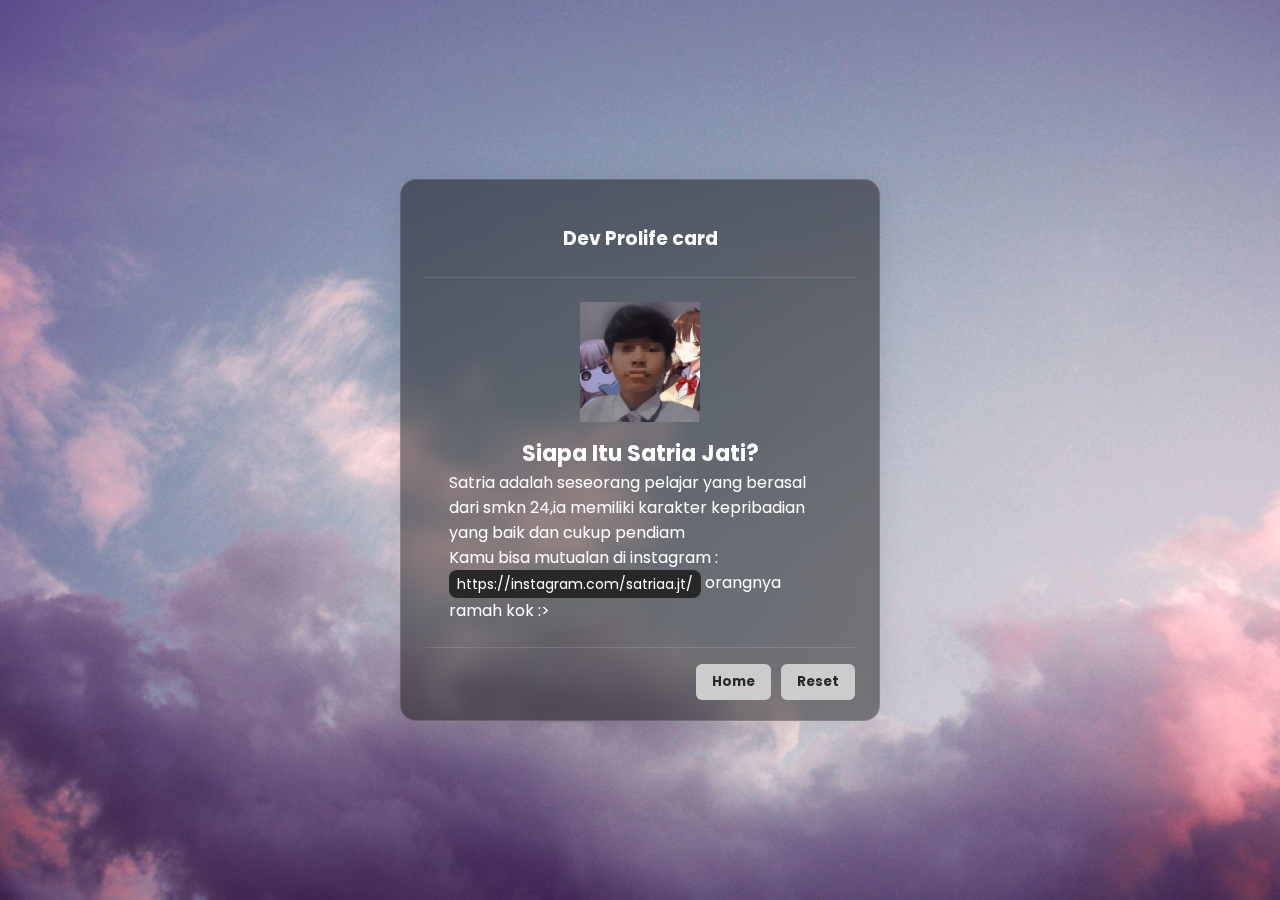
==== creator.html @ 0a631a8d "Add files via upload" ====
<html lang="en">
<head>
    <meta charset="UTF-8">
    <meta name="viewport" content="width=device-width, initial-scale=1.0">
    <title>Creator</title>
    <link rel="stylesheet" href="css/profile.css">
</head>
<body>
    <div id="card" class="card">
        <header>
            <h3>Dev Prolife card</h3>
        </header>
        <div class="card-body">
            <div class="logo">
                <img src="image/b0c54b68-a9c5-4f9b-b19b-aadfbbb187d3.jpg">
                <h4>Siapa Itu Satria Jati?</h4>
            </div>
            <p>
                Satria adalah seseorang pelajar yang berasal dari smkn 24,ia memiliki karakter kepribadian yang baik dan cukup pendiam  <br>Kamu bisa mutualan di instagram : <a href="https://instagram.com/satriaa.jt/">https://instagram.com/satriaa.jt/</a> orangnya ramah kok :>
            </p>
        </div>
        <footer>
            <button class=home>Home</button>
            <button class="reset">Reset</button>
        </footer>
    </div>

    <script src="script.js"></script>
</body>
</html>
---- css/profile.css ----
@import url("https://fonts.googleapis.com/css2?family=Poppins:ital,wght@0,300;0,400;0,500;0,600;0,700;1,800&display=swap");

*{
    margin: 0;
    padding: 0;
    box-sizing: border-box;
    font-family: 'Poppins', sans-serif;
}

body{
    height: 100vh;
    display: flex;
    align-items: center;
    justify-content: center;
    overflow: hidden;
    background-image: url(BG1.jpg);
    background-size: cover;
}

.card{
    position: absolute;
    width: 480px;
    color: #fff;
    background: rgba(0, 0, 0, 0.43);
    border-radius: 1rem;
    padding: 1.3rem 1.5rem;
    box-shadow: 0 4px 30px rgba(0, 0, 0, 0.1);
    backdrop-filter: blur(8.2px);
    -webkit-backdrop-filter: blur(8.2px);
    border: 1px solid #ffffff20;
}

.card header{
    cursor: all-scroll;
    text-align: center;
    user-select: none;
    padding: 1.5rem;
    border-bottom: 1px solid #ffffff20;
}

.card .card-body{
    padding: 1.5rem;
    border-bottom: 1px solid #ffffff20;
}

.card .card-body .logo{
    text-align: center;
}

.card .card-body .logo h4{
    margin-top: 15px;
    font-size: 22px;
}

.card .card-body .logo img{
    max-width: 120px;
}

.card .card-body a{
    display: inline-block;
    background-color: #282828;
    color: #fff;
    text-decoration: none;
    padding: 0.2rem 0.5rem;
    border-radius: 0.5rem;
    font-size: 14px;
}

.card footer{
    display: flex;
    justify-content: flex-end;
    gap: 10px;
    margin-top: 1rem;
}

.card footer button{
    padding: 0.5rem 1rem;
    outline: none;
    border: none;
    border-radius: 6px;
    cursor: pointer;
    font-weight: bold;
    transition: all 0.3s ease;
}

.card footer button.home{
    background-color: #ccc;
    color: #282828;
}

.card footer button.home:hover, 
.card footer button.reset:hover{
    color: black;
}

.card footer button.reset{
    background-color: #ccc;
    color: #282828;
}
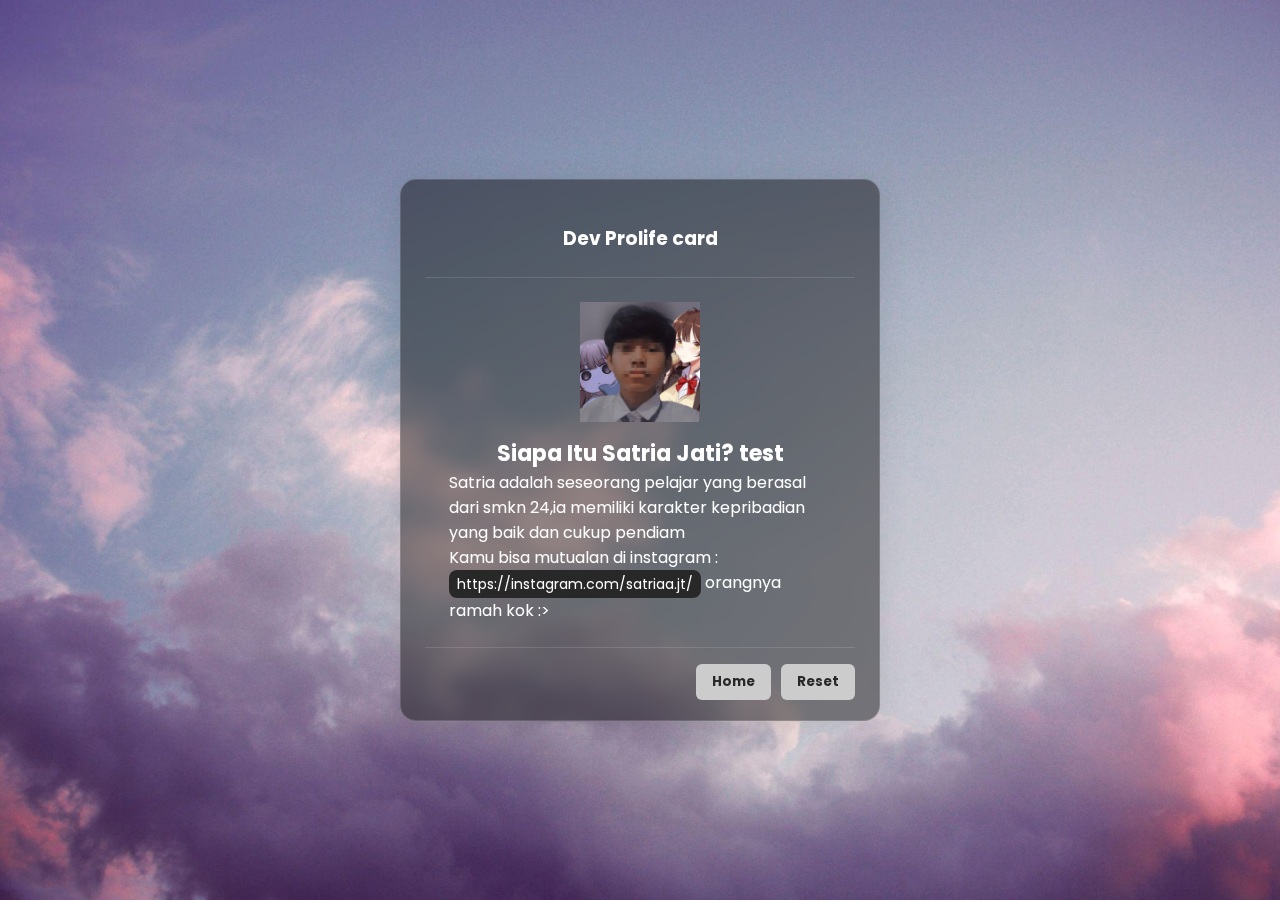
==== commit e15816fa: "add creator" ====
--- a/creator.html
+++ b/creator.html
@@ -13,18 +13,17 @@
         <div class="card-body">
             <div class="logo">
                 <img src="image/b0c54b68-a9c5-4f9b-b19b-aadfbbb187d3.jpg">
-                <h4>Siapa Itu Satria Jati?</h4>
+                <h4>Siapa Itu Satria Jati? test</h4>
             </div>
             <p>
                 Satria adalah seseorang pelajar yang berasal dari smkn 24,ia memiliki karakter kepribadian yang baik dan cukup pendiam  <br>Kamu bisa mutualan di instagram : <a href="https://instagram.com/satriaa.jt/">https://instagram.com/satriaa.jt/</a> orangnya ramah kok :>
             </p>
         </div>
         <footer>
-            <button class=home>Home</button>
+            <button class="home" onclick="location.href='index.html'">Home</button>
             <button class="reset">Reset</button>
         </footer>
     </div>
-
-    <script src="script.js"></script>
+    <script src="js/c.js"></script>
 </body>
 </html>